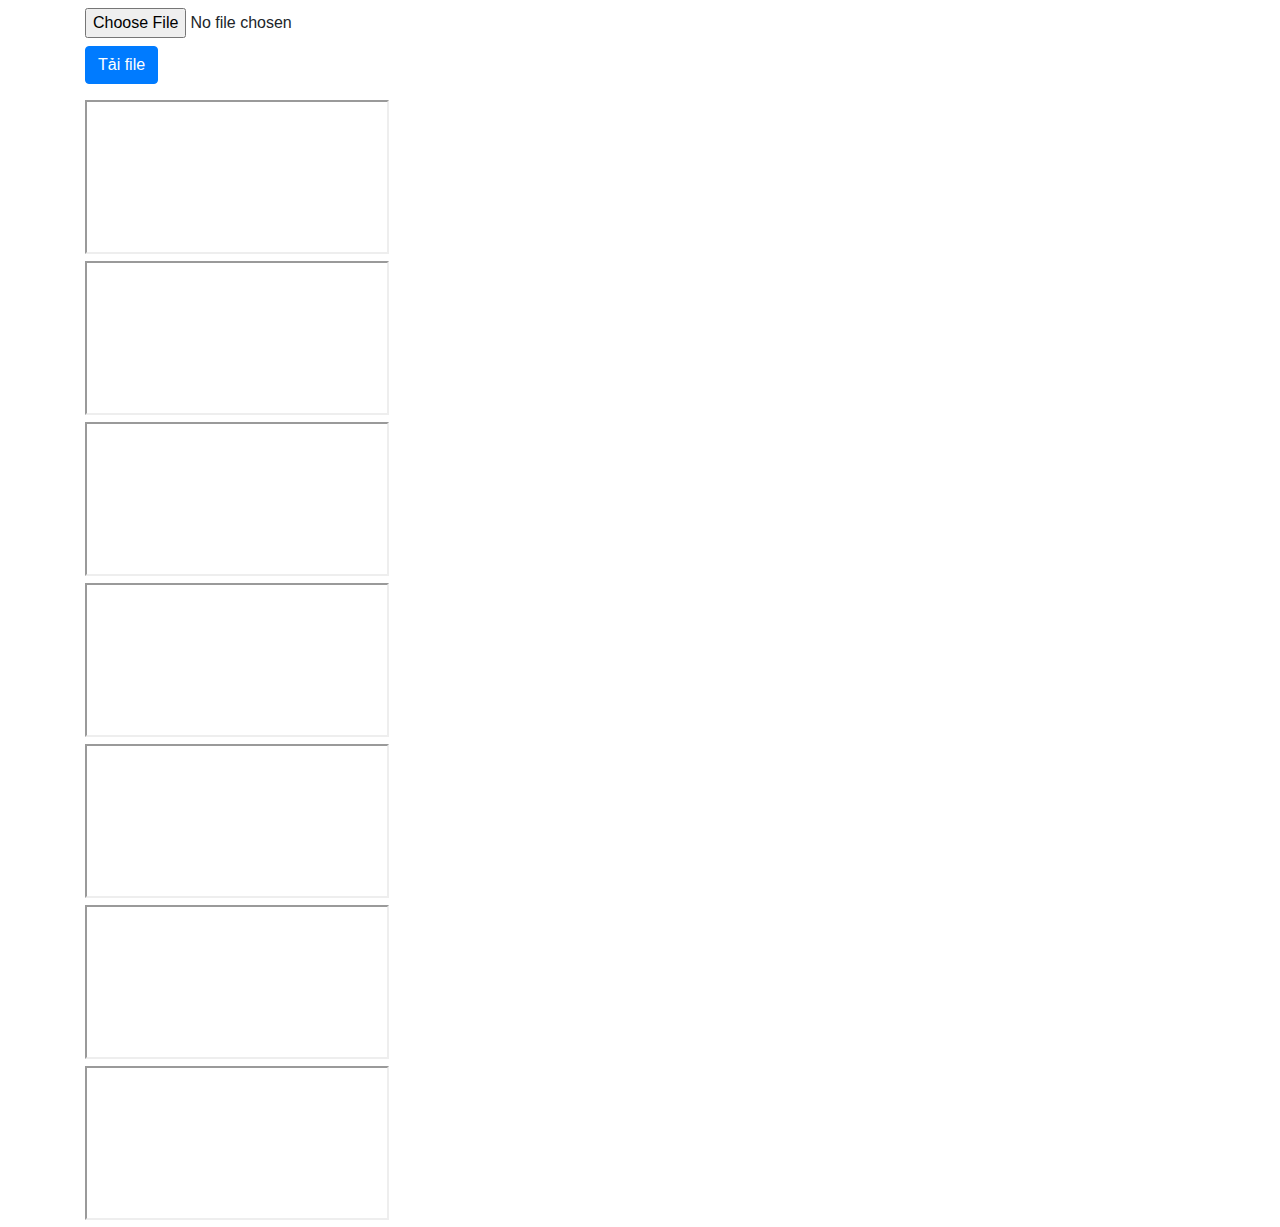
==== src/main/resources/templates/index.html @ 579d4806 "up" ====
<!DOCTYPE html>
<html  lang="vi"  xmlns:th="http://www.thymeleaf.org"
        xmlns:layout="http://www.ultraq.net.nz/thymeleaf/layout">

<head>
    <title>Bootstrap Example</title>
    <meta charset="utf-8">
    <meta name="viewport" content="width=device-width, initial-scale=1">
    <link rel="stylesheet" href="/admin/static/style.css" />
    <link rel="stylesheet" href="https://cdn.jsdelivr.net/npm/bootstrap@4.6.1/dist/css/bootstrap.min.css">
    <script src="https://cdn.jsdelivr.net/npm/jquery@3.6.0/dist/jquery.slim.min.js"></script>
    <script src="https://cdn.jsdelivr.net/npm/popper.js@1.16.1/dist/umd/popper.min.js"></script>
    <script src="https://cdn.jsdelivr.net/npm/bootstrap@4.6.1/dist/js/bootstrap.bundle.min.js"></script>
    <script src="https://ajax.googleapis.com/ajax/libs/jquery/3.6.0/jquery.min.js"></script>
 

</head>

<body >

    <div class="container mt-2">

        <form method="POST" enctype="multipart/form-data" id="formImport">
            <input id="fileUpload" type="file" name="file" accept=".xls,.xlsx">
        </form>

        <button class="btn btn-primary mt-2" onclick="uploadFile()">Tải file</button>

    </div>
    <div class="mt-3">
        <div class="container">
            <iframe src="" id="target_1"></iframe>
        </div>
        <div class="container">
            <iframe src="" id="target_2"></iframe>
        </div>
        <div class="container">
            <iframe src="" id="target_3"></iframe>
        </div>
        <div class="container">
            <iframe src="" id="target_4"></iframe>
        </div>
        <div class="container">
            <iframe src="" id="target_5"></iframe>
        </div>
        <div class="container">
            <iframe src="" id="target_6"></iframe>
        </div>
        <div class="container">
            <iframe src="" id="target_7"></iframe>
        </div>
    </div>
    
 

    </div>

</body>
<script>

  function uploadFile() {

    if(!$('#fileUpload').val()){
        alert("Lỗi !Bạn chưa chọn file!")
    }

    var form = $('#formImport')[0];
    var formData = new FormData(form);
    formData.append('multipartFile', $('#fileUpload')[0].files[0]);
    $.ajax({
        url: '/api/import',
        headers: {"Authorization": 'Bearer ' + localStorage.getItem("access_token")},
        type: 'POST',
        enctype: 'multipart/form-data',
        data: formData,
        processData: false,
        contentType: false,
        cache: false,
        beforeSend: function () {

        },
        success: function (res) {
           alert("Thành công","Import thành công !")
           $("#target_1").attr("src", "/admin/display-data?type=leadI&fileName="+res);
           $("#target_2").attr("src", "/admin/display-data?type=leadII&fileName="+res);
           $("#target_3").attr("src", "/admin/display-data?type=v1&fileName="+res);
           $("#target_4").attr("src", "/admin/display-data?type=v2&fileName="+res);
           $("#target_5").attr("src", "/admin/display-data?type=v3&fileName="+res);
           $("#target_6").attr("src", "/admin/display-data?type=v4&fileName="+res);
           $("#target_7").attr("src", "/admin/display-data?type=v5&fileName="+res);
           $("#target_8").attr("src", "/admin/display-data?type=v6&fileName="+res);

             
        },
        error: function (jqXHR, textStatus, errorThrown) {
            alert("Thất bại Import thất bại !")   
        }

    });
};



</script>

</html>
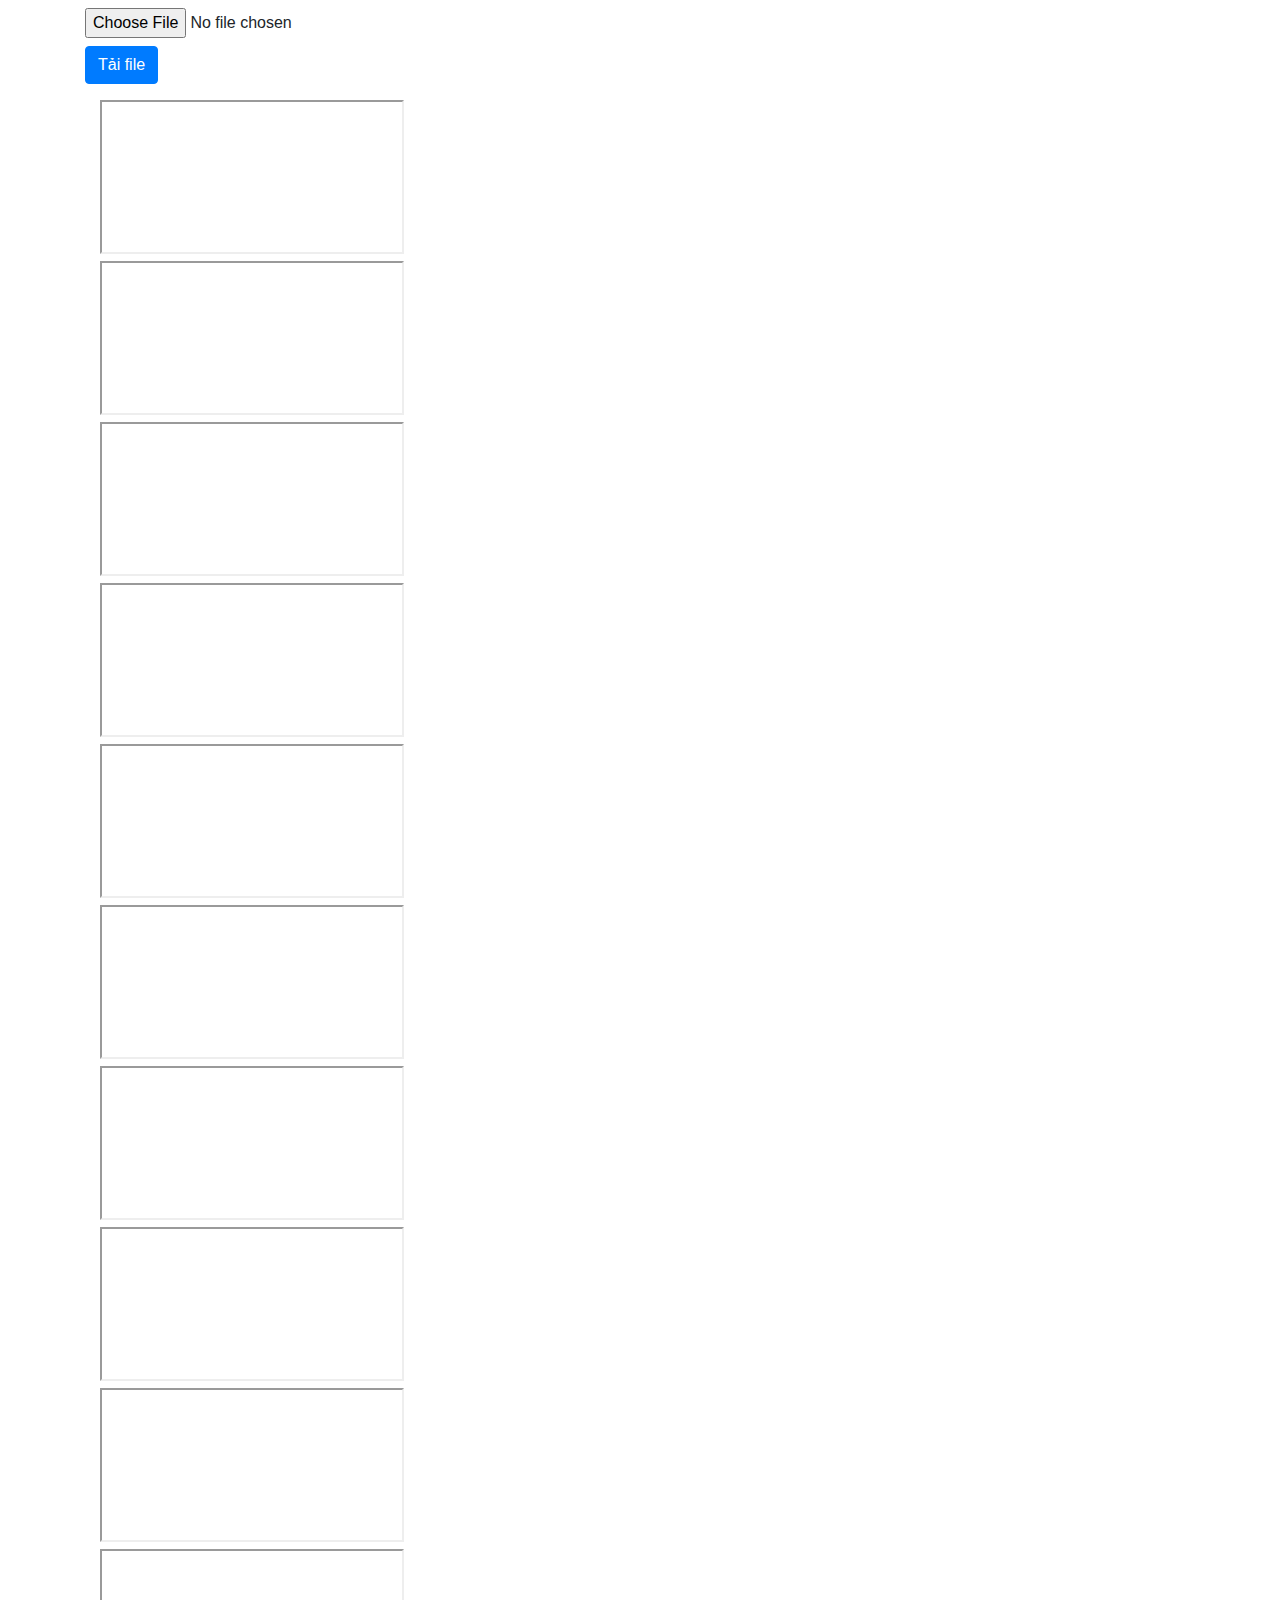
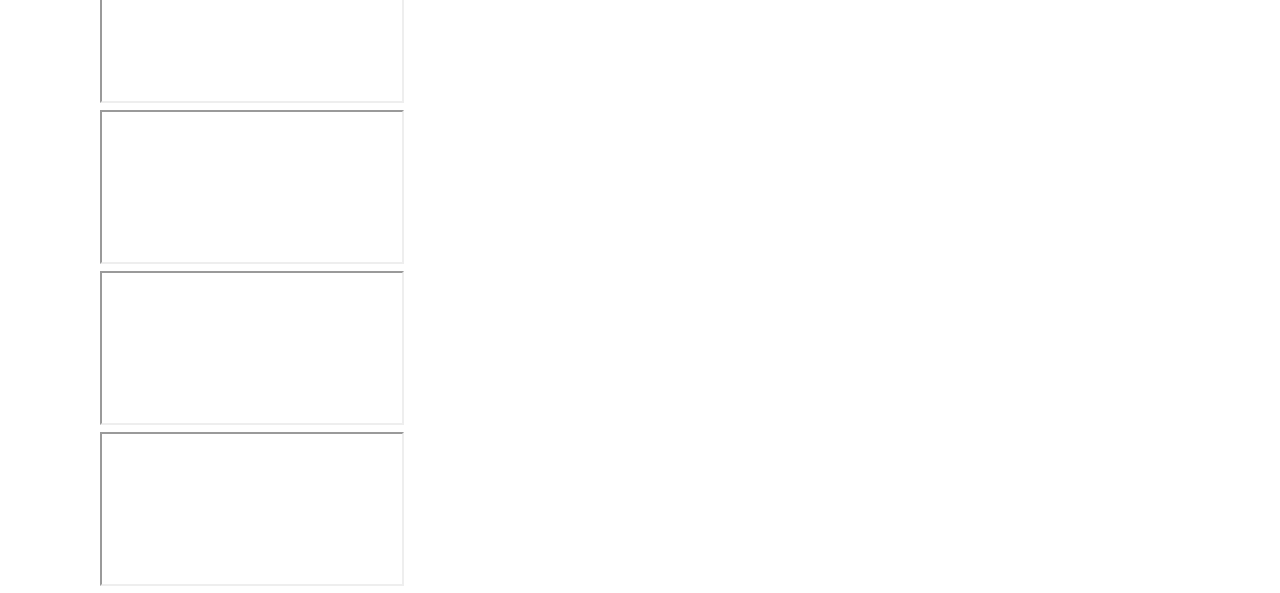
==== commit ffb867bf: "up" ====
--- a/src/main/resources/templates/index.html
+++ b/src/main/resources/templates/index.html
@@ -27,30 +27,53 @@
         <button class="btn btn-primary mt-2" onclick="uploadFile()">Tải file</button>
 
     </div>
-    <div class="mt-3">
-        <div class="container">
-            <iframe src="" id="target_1"></iframe>
-        </div>
-        <div class="container">
-            <iframe src="" id="target_2"></iframe>
-        </div>
-        <div class="container">
-            <iframe src="" id="target_3"></iframe>
-        </div>
-        <div class="container">
-            <iframe src="" id="target_4"></iframe>
-        </div>
-        <div class="container">
-            <iframe src="" id="target_5"></iframe>
-        </div>
-        <div class="container">
-            <iframe src="" id="target_6"></iframe>
-        </div>
-        <div class="container">
-            <iframe src="" id="target_7"></iframe>
+    <div class="container mt-2">
+        <div class="mt-3">
+            <div class="container">
+                <iframe src="" id="target_1"></iframe>
+            </div>
+            <div class="container">
+                <iframe src="" id="target_2"></iframe>
+            </div>
+            <div class="container">
+                <iframe src="" id="target_3"></iframe>
+            </div>
+            <div class="container">
+                <iframe src="" id="target_4"></iframe>
+            </div>
+            <div class="container">
+                <iframe src="" id="target_5"></iframe>
+            </div>
+            <div class="container">
+                <iframe src="" id="target_6"></iframe>
+            </div>
+            <div class="container">
+                <iframe src="" id="target_7"></iframe>
+            </div>
+
+            <div class="container">
+                <iframe src="" id="target_8"></iframe>
+            </div>
+            <div class="container">
+                <iframe src="" id="target_9"></iframe>
+            </div>
+            <div class="container">
+                <iframe src="" id="target_10"></iframe>
+            </div>
+
+            <div class="container">
+                <iframe src="" id="target_11"></iframe>
+            </div>
+
+            <div class="container">
+                <iframe src="" id="target_12"></iframe>
+            </div>
+
+            <div class="container">
+                <iframe src="" id="target_13"></iframe>
+            </div>
         </div>
     </div>
-    
  
 
     </div>
@@ -83,12 +106,18 @@
            alert("Thành công","Import thành công !")
            $("#target_1").attr("src", "/admin/display-data?type=leadI&fileName="+res);
            $("#target_2").attr("src", "/admin/display-data?type=leadII&fileName="+res);
-           $("#target_3").attr("src", "/admin/display-data?type=v1&fileName="+res);
-           $("#target_4").attr("src", "/admin/display-data?type=v2&fileName="+res);
-           $("#target_5").attr("src", "/admin/display-data?type=v3&fileName="+res);
-           $("#target_6").attr("src", "/admin/display-data?type=v4&fileName="+res);
-           $("#target_7").attr("src", "/admin/display-data?type=v5&fileName="+res);
-           $("#target_8").attr("src", "/admin/display-data?type=v6&fileName="+res);
+
+           $("#target_3").attr("src", "/admin/display-data?type=leadIII&fileName="+res);
+           $("#target_4").attr("src", "/admin/display-data?type=avR&fileName="+res);
+           $("#target_5").attr("src", "/admin/display-data?type=avL&fileName="+res);
+           $("#target_6").attr("src", "/admin/display-data?type=avF&fileName="+res);
+
+           $("#target_7").attr("src", "/admin/display-data?type=v1&fileName="+res);
+           $("#target_8").attr("src", "/admin/display-data?type=v2&fileName="+res);
+           $("#target_9").attr("src", "/admin/display-data?type=v3&fileName="+res);
+           $("#target_10").attr("src", "/admin/display-data?type=v4&fileName="+res);
+           $("#target_11").attr("src", "/admin/display-data?type=v5&fileName="+res);
+           $("#target_12").attr("src", "/admin/display-data?type=v6&fileName="+res);
 
              
         },
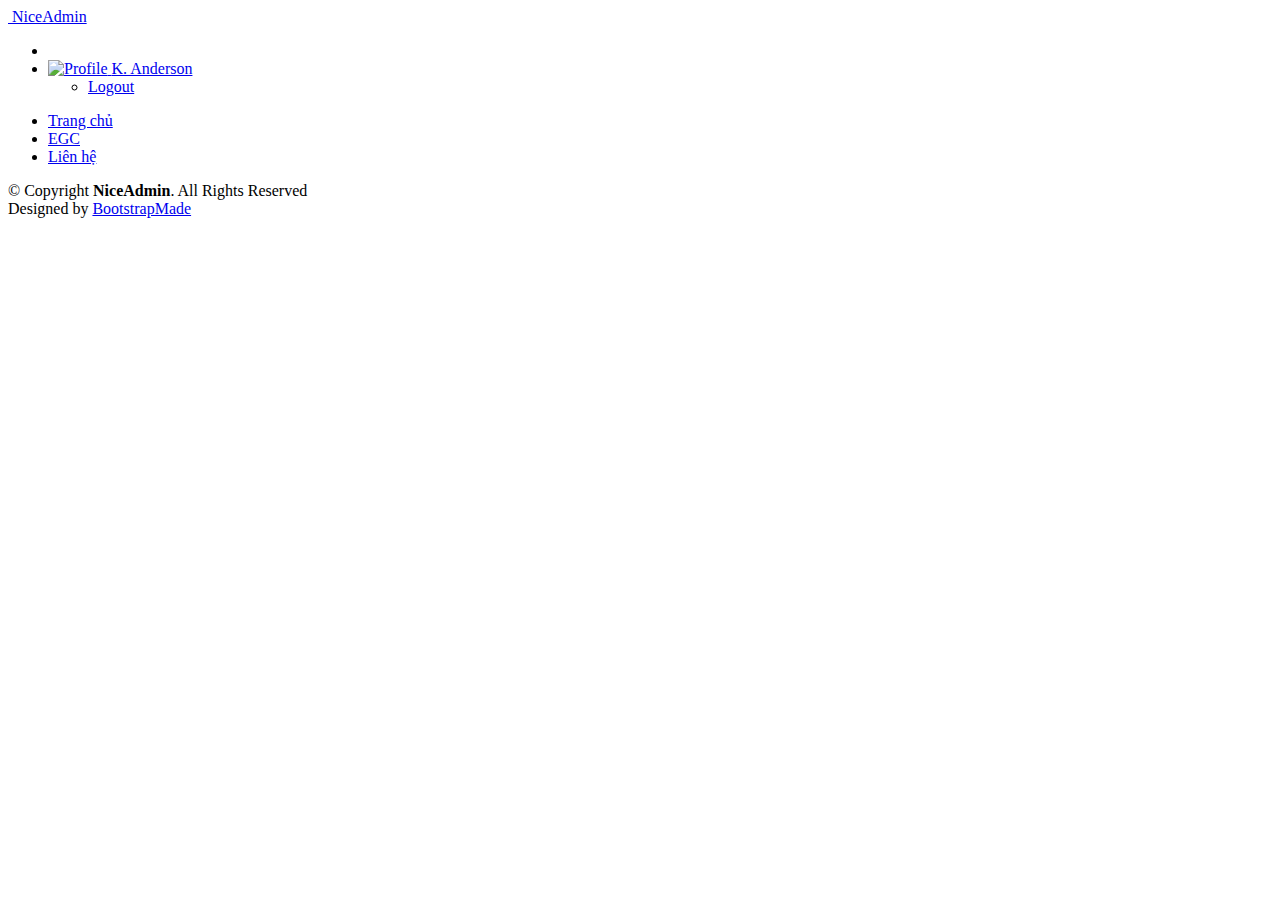
==== commit 3d2a6866: "update code egc" ====
--- a/src/main/resources/templates/index.html
+++ b/src/main/resources/templates/index.html
@@ -1,135 +1,144 @@
 <!DOCTYPE html>
-<html  lang="vi"  xmlns:th="http://www.thymeleaf.org"
-        xmlns:layout="http://www.ultraq.net.nz/thymeleaf/layout">
+<html lang="en">
 
 <head>
-    <title>Bootstrap Example</title>
     <meta charset="utf-8">
-    <meta name="viewport" content="width=device-width, initial-scale=1">
-    <link rel="stylesheet" href="/admin/static/style.css" />
-    <link rel="stylesheet" href="https://cdn.jsdelivr.net/npm/bootstrap@4.6.1/dist/css/bootstrap.min.css">
-    <script src="https://cdn.jsdelivr.net/npm/jquery@3.6.0/dist/jquery.slim.min.js"></script>
-    <script src="https://cdn.jsdelivr.net/npm/popper.js@1.16.1/dist/umd/popper.min.js"></script>
-    <script src="https://cdn.jsdelivr.net/npm/bootstrap@4.6.1/dist/js/bootstrap.bundle.min.js"></script>
+    <meta content="width=device-width, initial-scale=1.0" name="viewport">
+
+    <title>Dashboard - NiceAdmin Bootstrap Template</title>
+    <meta content="" name="description">
+    <meta content="" name="keywords">
+
+    <!-- Favicons -->
+    <link href="/static/assets/img/favicon.png" rel="icon">
+    <link href="/static/assets/img/apple-touch-icon.png" rel="apple-touch-icon">
+
+    <!-- Google Fonts -->
+    <link href="https://fonts.gstatic.com" rel="preconnect">
+    <link href="https://fonts.googleapis.com/css?family=Open+Sans:300,300i,400,400i,600,600i,700,700i|Nunito:300,300i,400,400i,600,600i,700,700i|Poppins:300,300i,400,400i,500,500i,600,600i,700,700i" rel="stylesheet">
+
+    <!-- Vendor CSS Files -->
+    <link href="/static/assets/vendor/bootstrap/css/bootstrap.min.css" rel="stylesheet">
+    <link href="/static/assets/vendor/bootstrap-icons/bootstrap-icons.css" rel="stylesheet">
+    <link href="/static/assets/vendor/boxicons/css/boxicons.min.css" rel="stylesheet">
+    <link href="/static/assets/vendor/quill/quill.snow.css" rel="stylesheet">
+    <link href="/static/assets/vendor/quill/quill.bubble.css" rel="stylesheet">
+    <link href="/static/assets/vendor/remixicon/remixicon.css" rel="stylesheet">
+    <link href="/static/assets/vendor/simple-datatables/style.css" rel="stylesheet">
     <script src="https://ajax.googleapis.com/ajax/libs/jquery/3.6.0/jquery.min.js"></script>
- 
+    <link href="/static/assets/css/style.css" rel="stylesheet">
 
 </head>
 
-<body >
+<body>
 
-    <div class="container mt-2">
+<!-- ======= Header ======= -->
+<header id="header" class="header fixed-top d-flex align-items-center">
 
-        <form method="POST" enctype="multipart/form-data" id="formImport">
-            <input id="fileUpload" type="file" name="file" accept=".xls,.xlsx">
-        </form>
+    <div class="d-flex align-items-center justify-content-between">
+        <a href="index.html" class="logo d-flex align-items-center">
+            <img src="assets/img/logo.png" alt="">
+            <span class="d-none d-lg-block">NiceAdmin</span>
+        </a>
+        <i class="bi bi-list toggle-sidebar-btn"></i>
+    </div><!-- End Logo -->
 
-        <button class="btn btn-primary mt-2" onclick="uploadFile()">Tải file</button>
+    <nav class="header-nav ms-auto">
+        <ul class="d-flex align-items-center">
 
+            <li class="nav-item d-block d-lg-none">
+                <a class="nav-link nav-icon search-bar-toggle " href="#">
+                    <i class="bi bi-search"></i>
+                </a>
+            </li><!-- End Search Icon-->
+
+            <li class="nav-item dropdown pe-3">
+
+                <a class="nav-link nav-profile d-flex align-items-center pe-0" href="#" data-bs-toggle="dropdown">
+                    <img src="assets/img/profile-img.jpg" alt="Profile" class="rounded-circle">
+                    <span class="d-none d-md-block dropdown-toggle ps-2">K. Anderson</span>
+                </a><!-- End Profile Iamge Icon -->
+
+                <ul class="dropdown-menu dropdown-menu-end dropdown-menu-arrow profile">
+
+                    <li>
+                        <a class="dropdown-item d-flex align-items-center" href="/perform_logout">
+                            <i class="bi bi-box-arrow-right"></i>
+                            <span>Logout</span>
+                        </a>
+                    </li>
+
+                </ul><!-- End Profile Dropdown Items -->
+            </li><!-- End Profile Nav -->
+
+        </ul>
+    </nav><!-- End Icons Navigation -->
+
+</header><!-- End Header -->
+
+<!-- ======= Sidebar ======= -->
+<aside id="sidebar" class="sidebar">
+
+    <ul class="sidebar-nav" id="sidebar-nav">
+
+        <li class="nav-item">
+            <a class="nav-link " href="/admin/home">
+                <i class="bi bi-grid"></i>
+                <span>Trang chủ</span>
+            </a>
+        </li><!-- End Dashboard Nav -->
+
+        <li class="nav-item">
+            <a class="nav-link " href="/admin/egc">
+                <i class="bi bi-menu-button-wide"></i>
+                <span>EGC</span>
+            </a>
+        </li><!-- End Dashboard Nav -->
+
+        <li class="nav-item">
+            <a class="nav-link" href="/admin/contact">
+                <i class="bi bi-journal-text"></i>
+                <span>Liên hệ</span>
+            </a>
+        </li><!-- End Dashboard Nav -->
+    </ul>
+
+</aside><!-- End Sidebar-->
+
+<main id="main" class="main">
+
+
+</main><!-- End #main -->
+
+<!-- ======= Footer ======= -->
+<footer id="footer" class="footer">
+    <div class="copyright">
+        &copy; Copyright <strong><span>NiceAdmin</span></strong>. All Rights Reserved
     </div>
-    <div class="container mt-2">
-        <div class="mt-3">
-            <div class="container">
-                <iframe src="" id="target_1"></iframe>
-            </div>
-            <div class="container">
-                <iframe src="" id="target_2"></iframe>
-            </div>
-            <div class="container">
-                <iframe src="" id="target_3"></iframe>
-            </div>
-            <div class="container">
-                <iframe src="" id="target_4"></iframe>
-            </div>
-            <div class="container">
-                <iframe src="" id="target_5"></iframe>
-            </div>
-            <div class="container">
-                <iframe src="" id="target_6"></iframe>
-            </div>
-            <div class="container">
-                <iframe src="" id="target_7"></iframe>
-            </div>
+    <div class="credits">
+        <!-- All the links in the footer should remain intact. -->
+        <!-- You can delete the links only if you purchased the pro version. -->
+        <!-- Licensing information: https://bootstrapmade.com/license/ -->
+        <!-- Purchase the pro version with working PHP/AJAX contact form: https://bootstrapmade.com/nice-admin-bootstrap-admin-html-template/ -->
+        Designed by <a href="https://bootstrapmade.com/">BootstrapMade</a>
+    </div>
+</footer><!-- End Footer -->
 
-            <div class="container">
-                <iframe src="" id="target_8"></iframe>
-            </div>
-            <div class="container">
-                <iframe src="" id="target_9"></iframe>
-            </div>
-            <div class="container">
-                <iframe src="" id="target_10"></iframe>
-            </div>
+<a href="#" class="back-to-top d-flex align-items-center justify-content-center"><i class="bi bi-arrow-up-short"></i></a>
 
-            <div class="container">
-                <iframe src="" id="target_11"></iframe>
-            </div>
+<!-- Vendor JS Files -->
+<script src="/static/assets/vendor/apexcharts/apexcharts.min.js"></script>
+<script src="/static/assets/vendor/bootstrap/js/bootstrap.bundle.min.js"></script>
+<script src="/static/assets/vendor/chart.js/chart.min.js"></script>
+<script src="/static/assets/vendor/echarts/echarts.min.js"></script>
+<script src="/static/assets/vendor/quill/quill.min.js"></script>
+<script src="/static/assets/vendor/simple-datatables/simple-datatables.js"></script>
+<script src="/static/assets/vendor/tinymce/tinymce.min.js"></script>
+<script src="/static/assets/vendor/php-email-form/validate.js"></script>
 
-            <div class="container">
-                <iframe src="" id="target_12"></iframe>
-            </div>
-
-            <div class="container">
-                <iframe src="" id="target_13"></iframe>
-            </div>
-        </div>
-    </div>
- 
-
-    </div>
+<!-- Template Main JS File -->
+<script src="/static/assets/js/main.js"></script>
 
 </body>
-<script>
-
-  function uploadFile() {
-
-    if(!$('#fileUpload').val()){
-        alert("Lỗi !Bạn chưa chọn file!")
-    }
-
-    var form = $('#formImport')[0];
-    var formData = new FormData(form);
-    formData.append('multipartFile', $('#fileUpload')[0].files[0]);
-    $.ajax({
-        url: '/api/import',
-        headers: {"Authorization": 'Bearer ' + localStorage.getItem("access_token")},
-        type: 'POST',
-        enctype: 'multipart/form-data',
-        data: formData,
-        processData: false,
-        contentType: false,
-        cache: false,
-        beforeSend: function () {
-
-        },
-        success: function (res) {
-           alert("Thành công","Import thành công !")
-           $("#target_1").attr("src", "/admin/display-data?type=leadI&fileName="+res);
-           $("#target_2").attr("src", "/admin/display-data?type=leadII&fileName="+res);
-
-           $("#target_3").attr("src", "/admin/display-data?type=leadIII&fileName="+res);
-           $("#target_4").attr("src", "/admin/display-data?type=avR&fileName="+res);
-           $("#target_5").attr("src", "/admin/display-data?type=avL&fileName="+res);
-           $("#target_6").attr("src", "/admin/display-data?type=avF&fileName="+res);
-
-           $("#target_7").attr("src", "/admin/display-data?type=v1&fileName="+res);
-           $("#target_8").attr("src", "/admin/display-data?type=v2&fileName="+res);
-           $("#target_9").attr("src", "/admin/display-data?type=v3&fileName="+res);
-           $("#target_10").attr("src", "/admin/display-data?type=v4&fileName="+res);
-           $("#target_11").attr("src", "/admin/display-data?type=v5&fileName="+res);
-           $("#target_12").attr("src", "/admin/display-data?type=v6&fileName="+res);
-
-             
-        },
-        error: function (jqXHR, textStatus, errorThrown) {
-            alert("Thất bại Import thất bại !")   
-        }
-
-    });
-};
-
-
-
-</script>
 
 </html>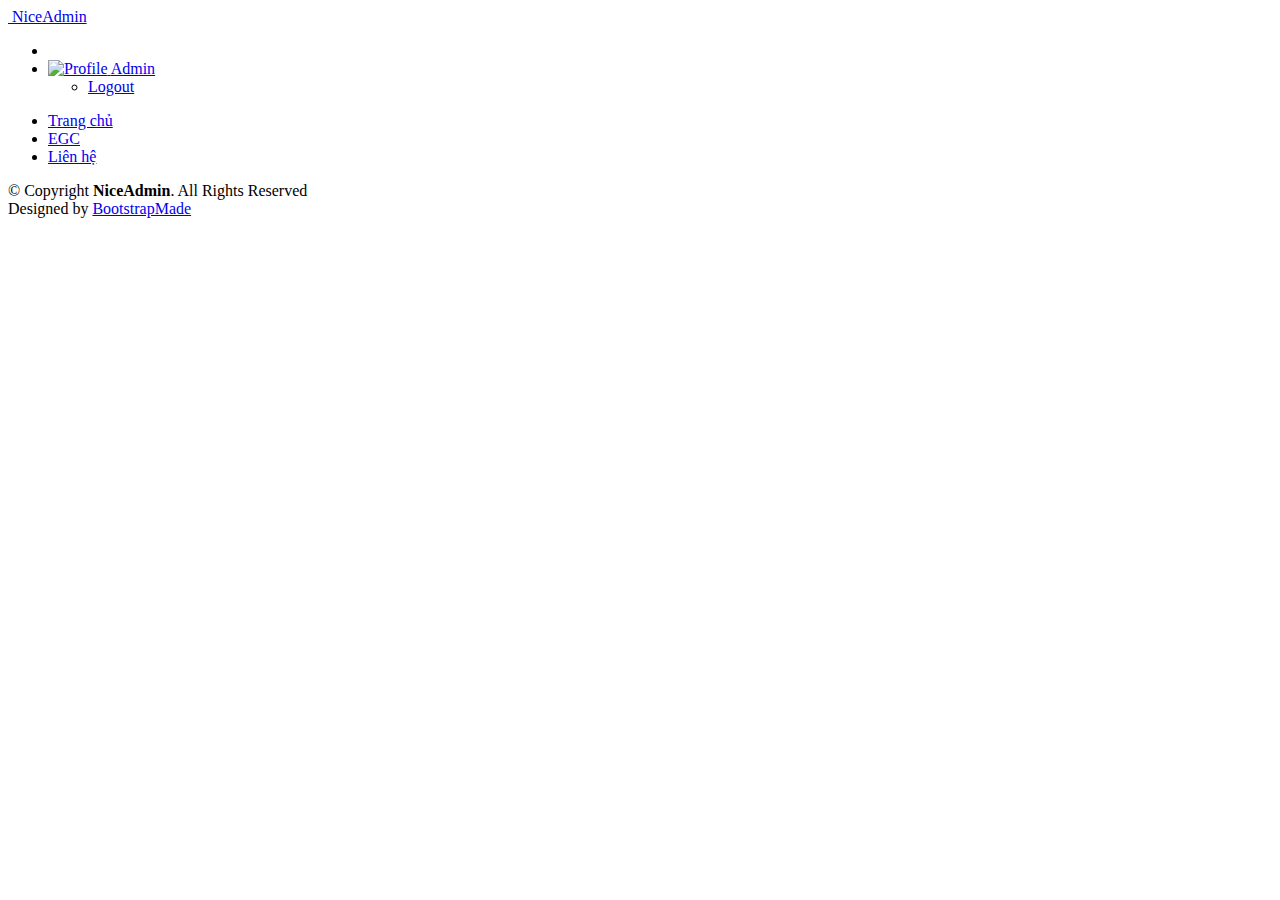
==== commit 00e95af3: "up" ====
--- a/src/main/resources/templates/index.html
+++ b/src/main/resources/templates/index.html
@@ -56,7 +56,7 @@
 
                 <a class="nav-link nav-profile d-flex align-items-center pe-0" href="#" data-bs-toggle="dropdown">
                     <img src="assets/img/profile-img.jpg" alt="Profile" class="rounded-circle">
-                    <span class="d-none d-md-block dropdown-toggle ps-2">K. Anderson</span>
+                    <span class="d-none d-md-block dropdown-toggle ps-2">Admin</span>
                 </a><!-- End Profile Iamge Icon -->
 
                 <ul class="dropdown-menu dropdown-menu-end dropdown-menu-arrow profile">
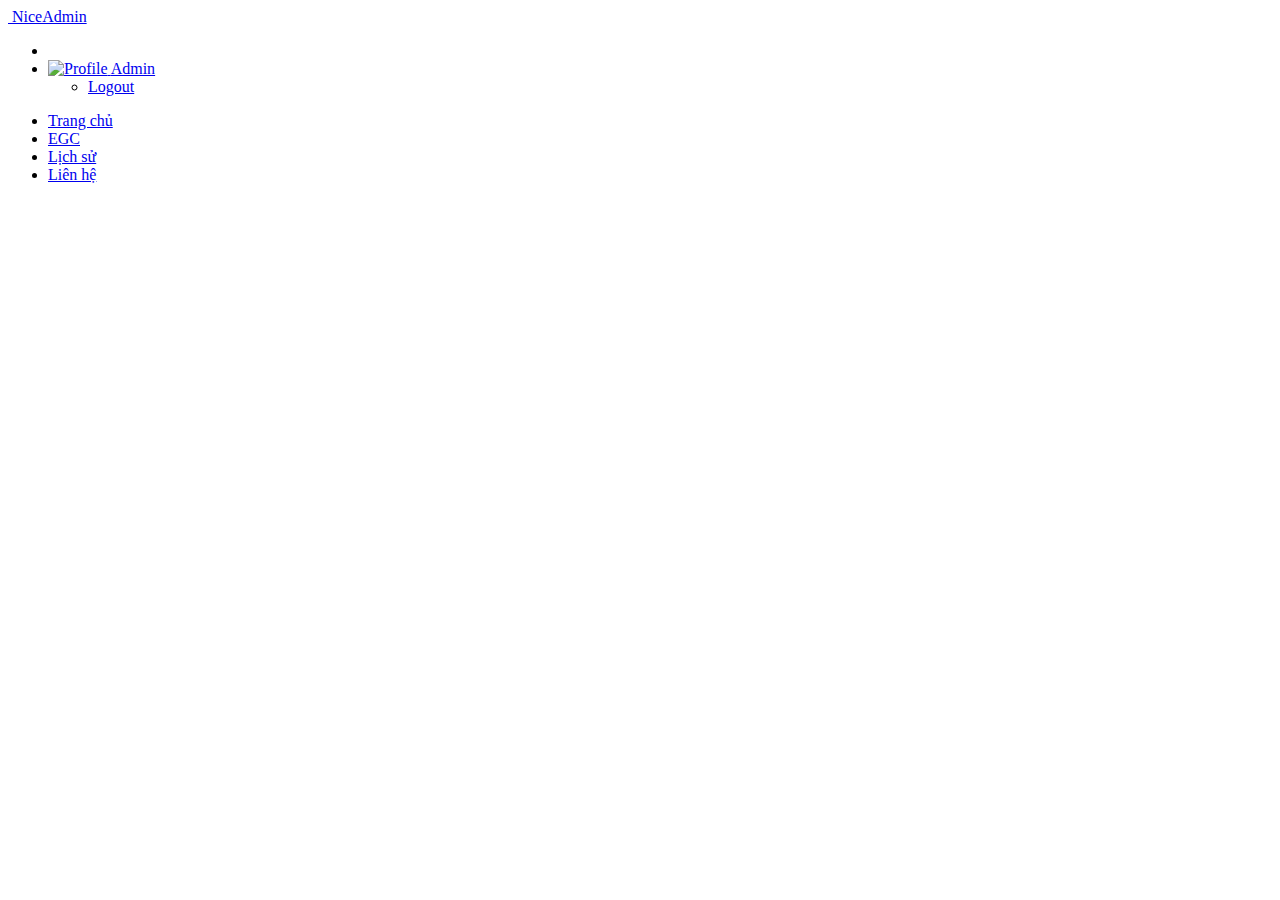
==== commit 4b28c9b8: "update" ====
--- a/src/main/resources/templates/index.html
+++ b/src/main/resources/templates/index.html
@@ -96,8 +96,15 @@
         </li><!-- End Dashboard Nav -->
 
         <li class="nav-item">
+            <a class="nav-link" href="/admin/user/history">
+                <i class="bi bi-journal-text"></i>
+                <span>Lịch sử</span>
+            </a>
+        </li><!-- End Dashboard Nav -->
+
+        <li class="nav-item">
             <a class="nav-link" href="/admin/contact">
-                <i class="bi bi-journal-text"></i>
+                <i class="bi bi-1-circle"></i>
                 <span>Liên hệ</span>
             </a>
         </li><!-- End Dashboard Nav -->
@@ -106,22 +113,15 @@
 </aside><!-- End Sidebar-->
 
 <main id="main" class="main">
-
+    <div class="container-fluid">
+        <img class="w-100" src="/static/assets/image/egc-home.jpg" alt="">
+    </div>
 
 </main><!-- End #main -->
 
 <!-- ======= Footer ======= -->
 <footer id="footer" class="footer">
-    <div class="copyright">
-        &copy; Copyright <strong><span>NiceAdmin</span></strong>. All Rights Reserved
-    </div>
-    <div class="credits">
-        <!-- All the links in the footer should remain intact. -->
-        <!-- You can delete the links only if you purchased the pro version. -->
-        <!-- Licensing information: https://bootstrapmade.com/license/ -->
-        <!-- Purchase the pro version with working PHP/AJAX contact form: https://bootstrapmade.com/nice-admin-bootstrap-admin-html-template/ -->
-        Designed by <a href="https://bootstrapmade.com/">BootstrapMade</a>
-    </div>
+
 </footer><!-- End Footer -->
 
 <a href="#" class="back-to-top d-flex align-items-center justify-content-center"><i class="bi bi-arrow-up-short"></i></a>
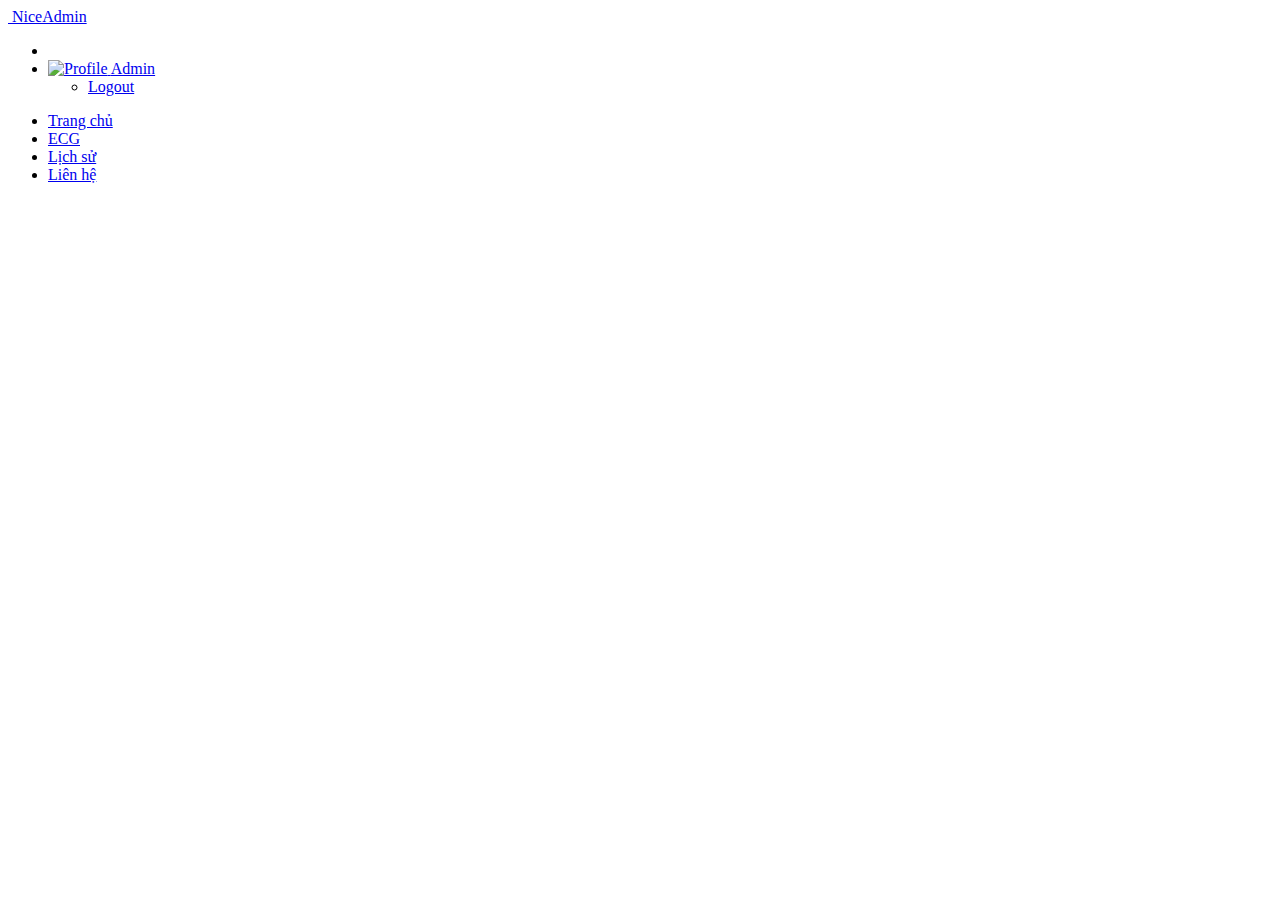
==== commit 5a1bae5c: "update code" ====
--- a/src/main/resources/templates/index.html
+++ b/src/main/resources/templates/index.html
@@ -91,7 +91,7 @@
         <li class="nav-item">
             <a class="nav-link " href="/admin/egc">
                 <i class="bi bi-menu-button-wide"></i>
-                <span>EGC</span>
+                <span>ECG</span>
             </a>
         </li><!-- End Dashboard Nav -->
 
